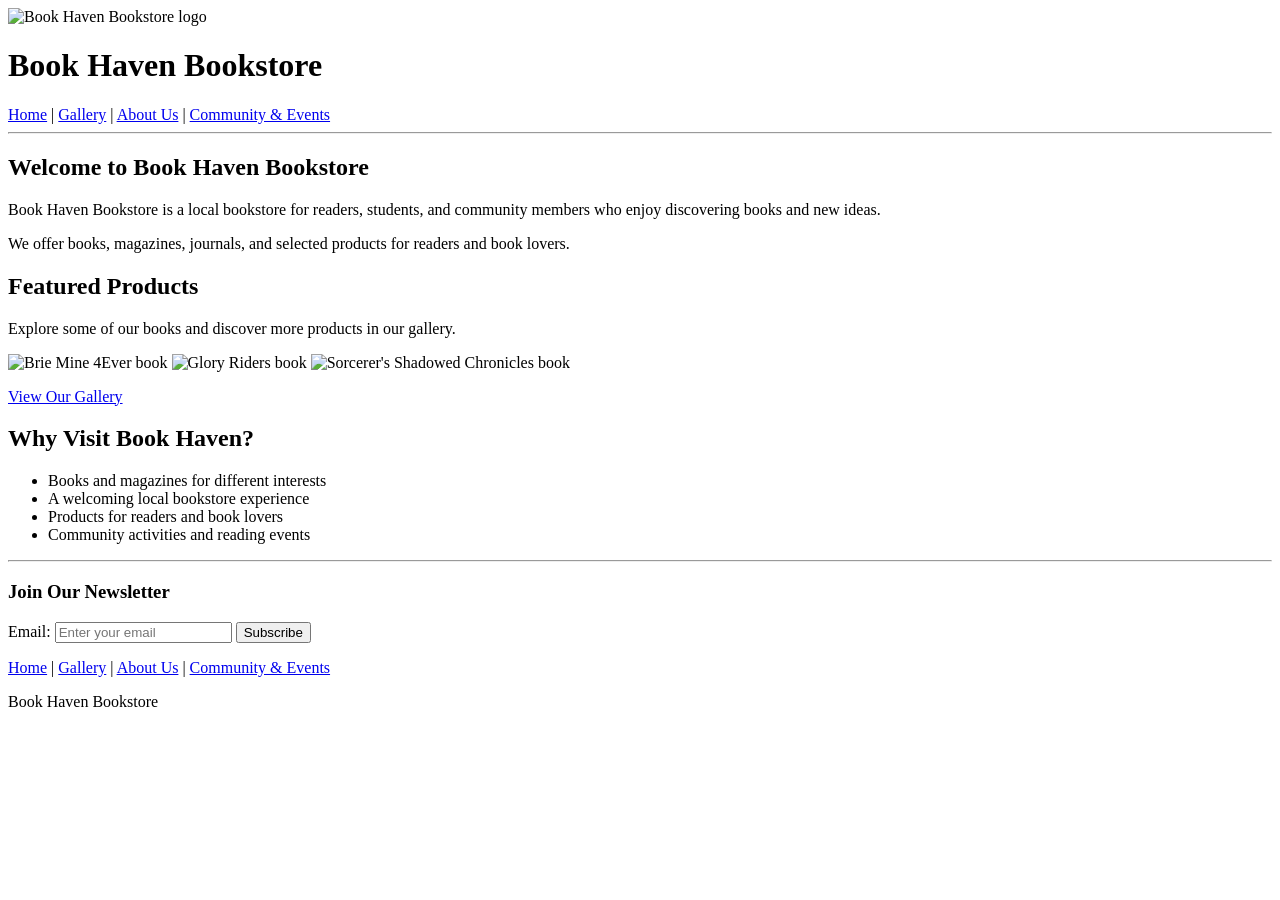
==== index.html @ 3da6d917 "Add files via upload" ====
<!DOCTYPE html>
<html lang="en">

<head>
    <meta charset="UTF-8">
    <meta name="viewport" content="width=device-width, initial-scale=1.0">
    <title>Book Haven Bookstore - Home</title>
</head>

<body>

    <header>
        <img src="images/logo.png"
             alt="Book Haven Bookstore logo"
             width="100">

        <h1>Book Haven Bookstore</h1>

        <nav>
            <a href="index.html">Home</a> |
            <a href="gallery.html">Gallery</a> |
            <a href="about.html">About Us</a> |
            <a href="community.html">Community & Events</a>
        </nav>
    </header>

    <hr>

    <main>

        <section>
            <h2>Welcome to Book Haven Bookstore</h2>

            <p>
                Book Haven Bookstore is a local bookstore for readers,
                students, and community members who enjoy discovering
                books and new ideas.
            </p>

            <p>
                We offer books, magazines, journals, and selected
                products for readers and book lovers.
            </p>
        </section>

        <section>
            <h2>Featured Products</h2>

            <p>
                Explore some of our books and discover more products
                in our gallery.
            </p>

            <img src="images/Client3_Book1.png"
                 alt="Brie Mine 4Ever book"
                 width="200">

            <img src="images/Client3_Book2.png"
                 alt="Glory Riders book"
                 width="200">

            <img src="images/Client3_Book3.png"
                 alt="Sorcerer's Shadowed Chronicles book"
                 width="200">

            <p>
                <a href="gallery.html">View Our Gallery</a>
            </p>
        </section>

        <section>
            <h2>Why Visit Book Haven?</h2>

            <ul>
                <li>Books and magazines for different interests</li>
                <li>A welcoming local bookstore experience</li>
                <li>Products for readers and book lovers</li>
                <li>Community activities and reading events</li>
            </ul>
        </section>

    </main>

    <hr>

    <footer>

        <h3>Join Our Newsletter</h3>

        <form>
            <label for="homeEmail">Email:</label>

            <input type="email"
                   id="homeEmail"
                   name="homeEmail"
                   placeholder="Enter your email">

            <button type="button">Subscribe</button>
        </form>

        <p>
            <a href="index.html">Home</a> |
            <a href="gallery.html">Gallery</a> |
            <a href="about.html">About Us</a> |
            <a href="community.html">Community & Events</a>
        </p>

        <p>Book Haven Bookstore</p>

    </footer>

</body>

</html>
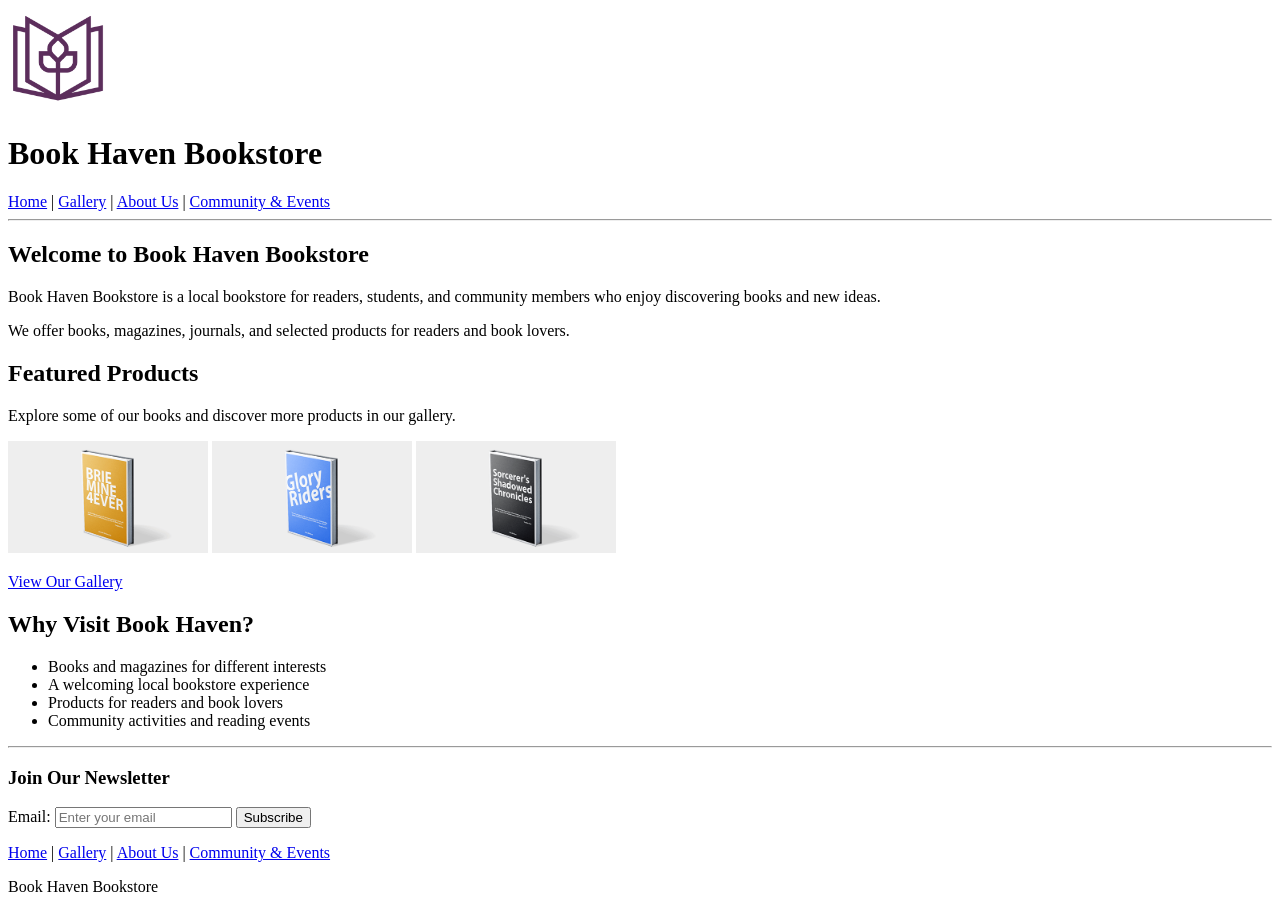
==== commit a64f995a: "Update index.html" ====
--- a/index.html
+++ b/index.html
@@ -17,10 +17,10 @@
         <h1>Book Haven Bookstore</h1>
 
         <nav>
-            <a href="index.html">Home</a> |
-            <a href="gallery.html">Gallery</a> |
-            <a href="about.html">About Us</a> |
-            <a href="community.html">Community & Events</a>
+            <a href="/book-haven-touchstone-2-1/index.html">Home</a> |
+            <a href="/book-haven-touchstone-2-1/gallery.html">Gallery</a> |
+            <a href="/book-haven-touchstone-2-1/about.html">About Us</a> |
+            <a href="/book-haven-touchstone-2-1/community.html">Community & Events</a>
         </nav>
     </header>
 
@@ -111,4 +111,4 @@
 
 </body>
 
-</html>+</html>
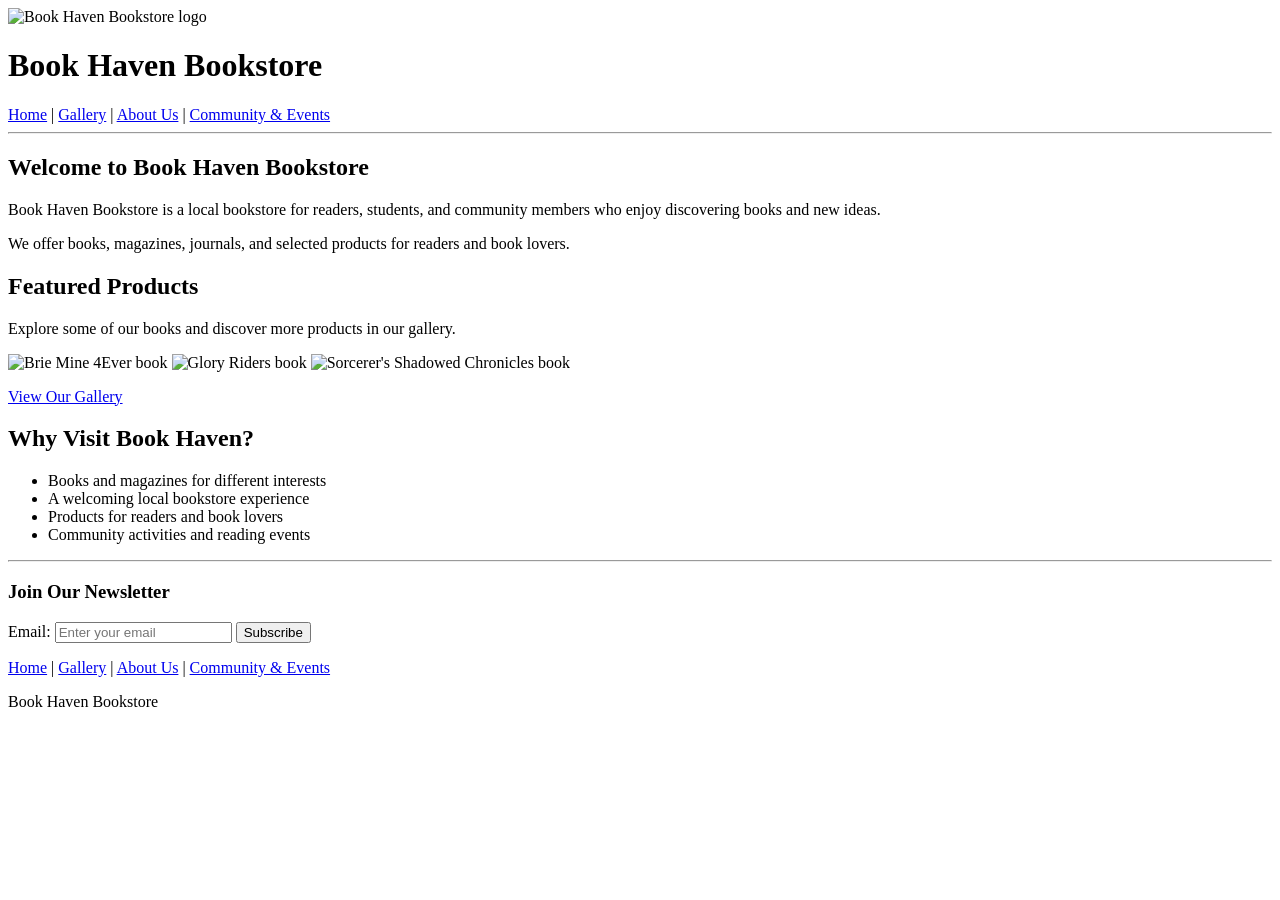
==== commit 0a4850b4: "Update index.html" ====
--- a/index.html
+++ b/index.html
@@ -10,7 +10,7 @@
 <body>
 
     <header>
-        <img src="images/logo.png"
+        <img src="/book-haven-touchstone-2-1/images/logo.png"
              alt="Book Haven Bookstore logo"
              width="100">
 
@@ -51,20 +51,22 @@
                 in our gallery.
             </p>
 
-            <img src="images/Client3_Book1.png"
+            <img src="/book-haven-touchstone-2-1/images/Client3_Book1.png"
                  alt="Brie Mine 4Ever book"
                  width="200">
 
-            <img src="images/Client3_Book2.png"
+            <img src="/book-haven-touchstone-2-1/images/Client3_Book2.png"
                  alt="Glory Riders book"
                  width="200">
 
-            <img src="images/Client3_Book3.png"
+            <img src="/book-haven-touchstone-2-1/images/Client3_Book3.png"
                  alt="Sorcerer's Shadowed Chronicles book"
                  width="200">
 
             <p>
-                <a href="gallery.html">View Our Gallery</a>
+                <a href="/book-haven-touchstone-2-1/gallery.html">
+                    View Our Gallery
+                </a>
             </p>
         </section>
 
@@ -99,10 +101,10 @@
         </form>
 
         <p>
-            <a href="index.html">Home</a> |
-            <a href="gallery.html">Gallery</a> |
-            <a href="about.html">About Us</a> |
-            <a href="community.html">Community & Events</a>
+            <a href="/book-haven-touchstone-2-1/index.html">Home</a> |
+            <a href="/book-haven-touchstone-2-1/gallery.html">Gallery</a> |
+            <a href="/book-haven-touchstone-2-1/about.html">About Us</a> |
+            <a href="/book-haven-touchstone-2-1/community.html">Community & Events</a>
         </p>
 
         <p>Book Haven Bookstore</p>
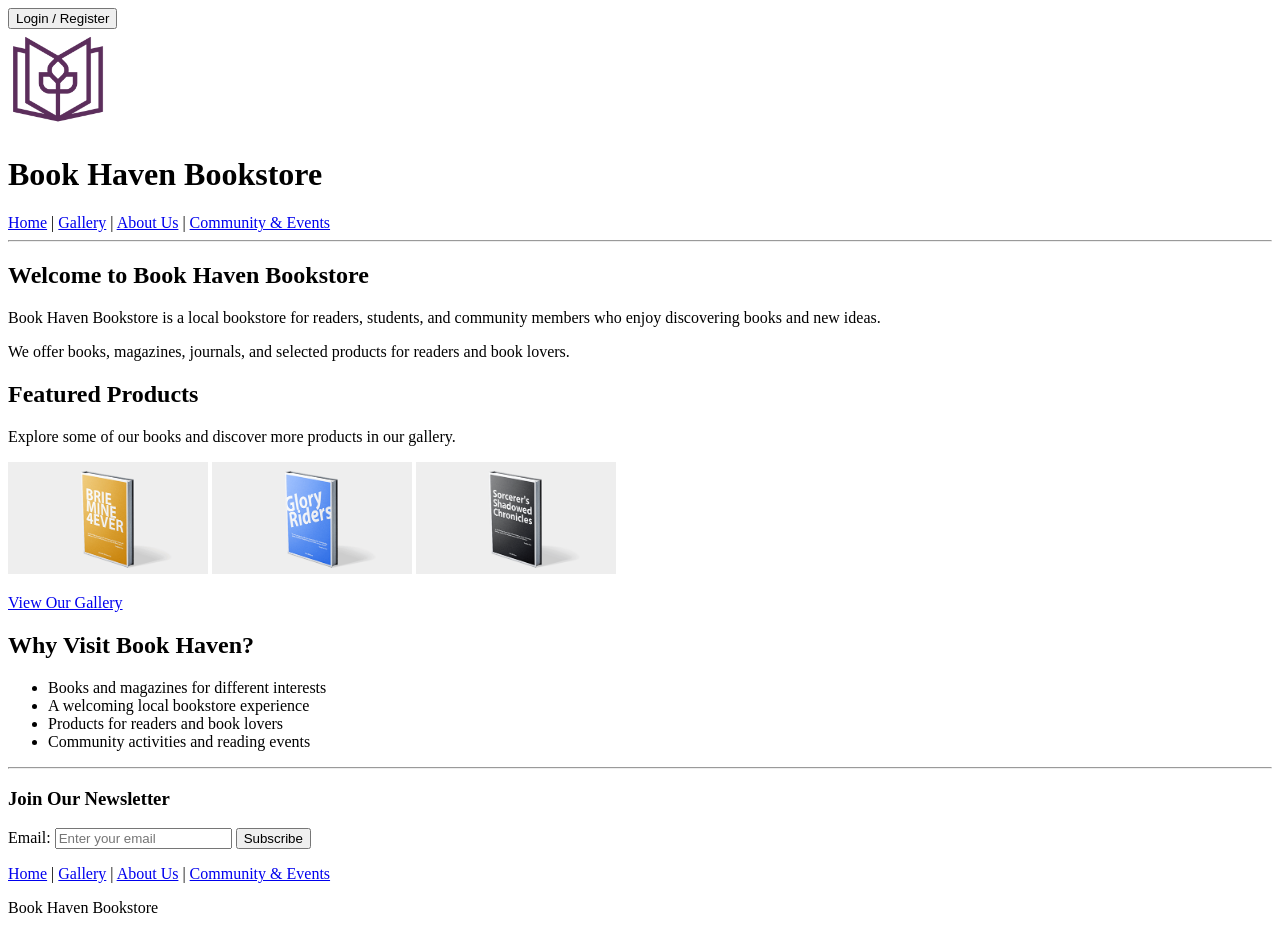
==== commit af48c54b: "Update index.html" ====
--- a/index.html
+++ b/index.html
@@ -4,23 +4,34 @@
 <head>
     <meta charset="UTF-8">
     <meta name="viewport" content="width=device-width, initial-scale=1.0">
+    <link rel="stylesheet" href="styles.css">
     <title>Book Haven Bookstore - Home</title>
 </head>
 
 <body>
 
+    <div class="customer-status-bar">
+
+        <button type="button"
+                id="customerStatusButton"
+                class="customer-status-button">
+            Login / Register
+        </button>
+
+    </div>
+
     <header>
-        <img src="/book-haven-touchstone-2-1/images/logo.png"
+        <img src="images/logo.png"
              alt="Book Haven Bookstore logo"
              width="100">
 
         <h1>Book Haven Bookstore</h1>
 
-        <nav>
-            <a href="/book-haven-touchstone-2-1/index.html">Home</a> |
-            <a href="/book-haven-touchstone-2-1/gallery.html">Gallery</a> |
-            <a href="/book-haven-touchstone-2-1/about.html">About Us</a> |
-            <a href="/book-haven-touchstone-2-1/community.html">Community & Events</a>
+        <nav aria-label="Main navigation">
+            <a href="index.html">Home</a> |
+            <a href="gallery.html">Gallery</a> |
+            <a href="about.html">About Us</a> |
+            <a href="community.html">Community & Events</a>
         </nav>
     </header>
 
@@ -51,22 +62,20 @@
                 in our gallery.
             </p>
 
-            <img src="/book-haven-touchstone-2-1/images/Client3_Book1.png"
+            <img src="images/Client3_Book1.png"
                  alt="Brie Mine 4Ever book"
                  width="200">
 
-            <img src="/book-haven-touchstone-2-1/images/Client3_Book2.png"
+            <img src="images/Client3_Book2.png"
                  alt="Glory Riders book"
                  width="200">
 
-            <img src="/book-haven-touchstone-2-1/images/Client3_Book3.png"
+            <img src="images/Client3_Book3.png"
                  alt="Sorcerer's Shadowed Chronicles book"
                  width="200">
 
             <p>
-                <a href="/book-haven-touchstone-2-1/gallery.html">
-                    View Our Gallery
-                </a>
+                <a href="gallery.html">View Our Gallery</a>
             </p>
         </section>
 
@@ -89,28 +98,37 @@
 
         <h3>Join Our Newsletter</h3>
 
-        <form>
-            <label for="homeEmail">Email:</label>
+        <form aria-label="Newsletter subscription">
+
+            <label for="homeEmail">
+                Email:
+            </label>
 
             <input type="email"
                    id="homeEmail"
                    name="homeEmail"
                    placeholder="Enter your email">
 
-            <button type="button">Subscribe</button>
+            <button type="button"
+                    id="subscribeButton">
+                Subscribe
+            </button>
+
         </form>
 
         <p>
-            <a href="/book-haven-touchstone-2-1/index.html">Home</a> |
-            <a href="/book-haven-touchstone-2-1/gallery.html">Gallery</a> |
-            <a href="/book-haven-touchstone-2-1/about.html">About Us</a> |
-            <a href="/book-haven-touchstone-2-1/community.html">Community & Events</a>
+            <a href="index.html">Home</a> |
+            <a href="gallery.html">Gallery</a> |
+            <a href="about.html">About Us</a> |
+            <a href="community.html">Community & Events</a>
         </p>
 
         <p>Book Haven Bookstore</p>
 
     </footer>
 
+    <script src="script.js"></script>
+
 </body>
 
 </html>
